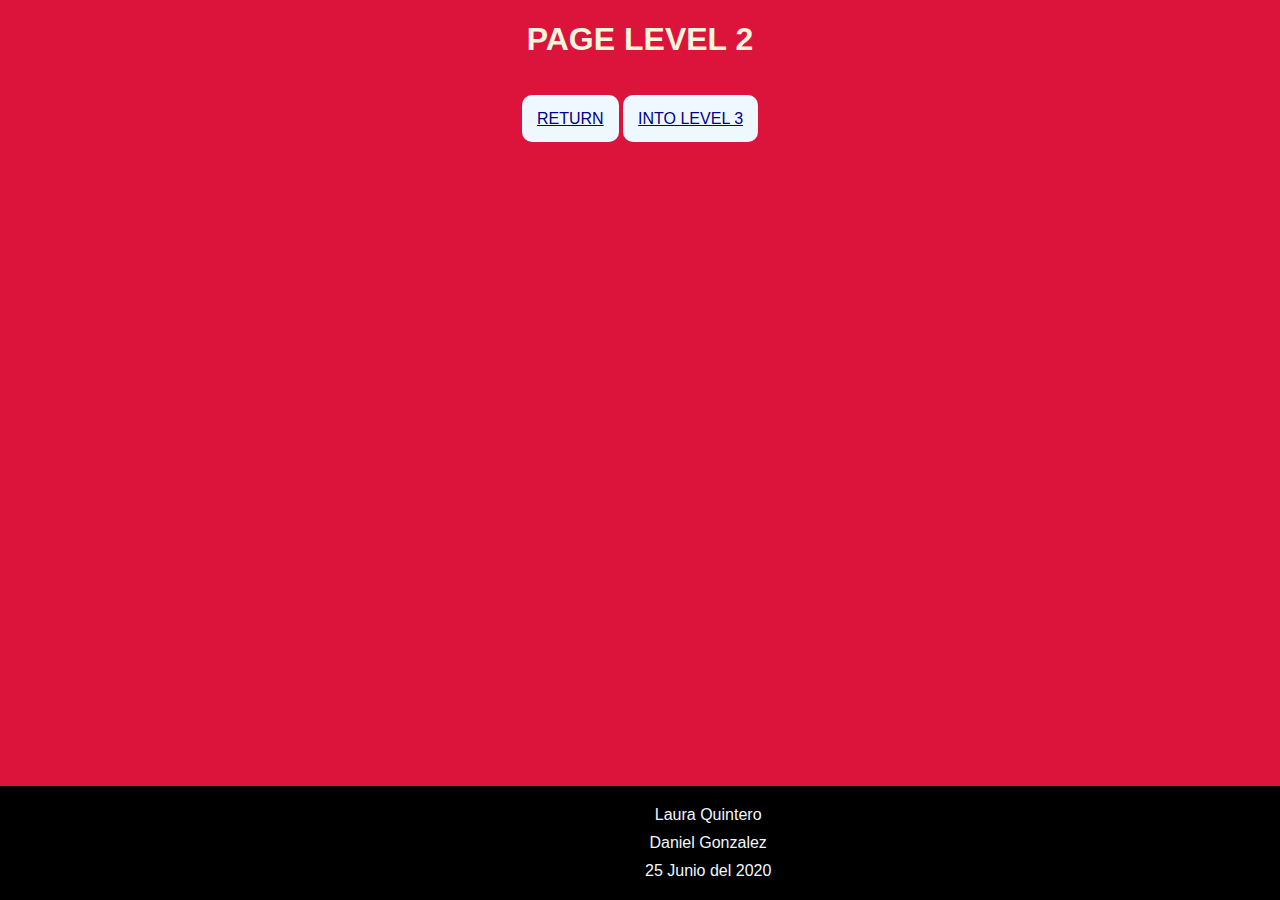
==== paginas/index.html @ 420d53ae "se crea rama propia" ====
<!DOCTYPE html>
<html lang="en">
<head>
    <meta charset="UTF-8">
    <link rel="stylesheet" type="text/css" href="../css/estilo.css">
    <meta name="viewport" content="width=device-width, initial-scale=1.0">
    <meta http-equiv="X-UA-Compatible" content="ie=edge">
    <title>Page level 2 Work class 13</title>
</head>
<body>
    <section id="cabecera">  
        <h1>PAGE LEVEL 2 </h1>
    </section>
    <section id="contenido">
        <div id="contenedorbotones" >
            <a href="../index.html" class="botonnivel">RETURN</a>
            <a href="page3/index.html" class="botonnivel">INTO LEVEL 3</a>

        

    </section>
    <footer>
        <div id="contenedorfooter" >
            <p>Laura Quintero</p>
            <p>Daniel Gonzalez </p>  
            <p>25 Junio del 2020</p>   
        </div>
           
    </footer>
    
</body>
</html>
---- css/estilo.css ----
*{
    font-family: 'Franklin Gothic Medium', 'Arial Narrow', Arial, sans-serif;
}
body{
    background-color: crimson;
}


#cabecera{
    text-align: center;
}
h1{
    color: beige;

}
#contenido{
    text-align: center;
    margin: 10px;
    padding: 30px;
}
#contenedorbotones{
    align-items: center;
    flex-direction: column;
    
}
.botonnivel{
    color: darkblue;
    background-color: aliceblue;
    border-radius: 10px;
    text-align: center;
    padding: 15px;
}

.botonnivel:hover{
    padding: 15px;
    background-color: blue;
    border-radius: 10px;
    color:white;

}

footer{
    position: fixed;
    display: flex;
    margin-top: 20px;
    width: 100%;
    background-color: black;
    color: white;
    padding: 10px;
    left: 0px;
    bottom: 0px;
    align-items: center;
    text-align: center;
    
}
footer:hover{
    filter: opacity(70%);
}

p{
    color: aliceblue;
    margin: 10px;
    align-items: center;
  
}
#contenedorfooter{
    text-align: center;
    flex-direction: column;
    padding-left: 625px;
}
#contenedorfooter:hover{
    filter: opacity(30%);
}
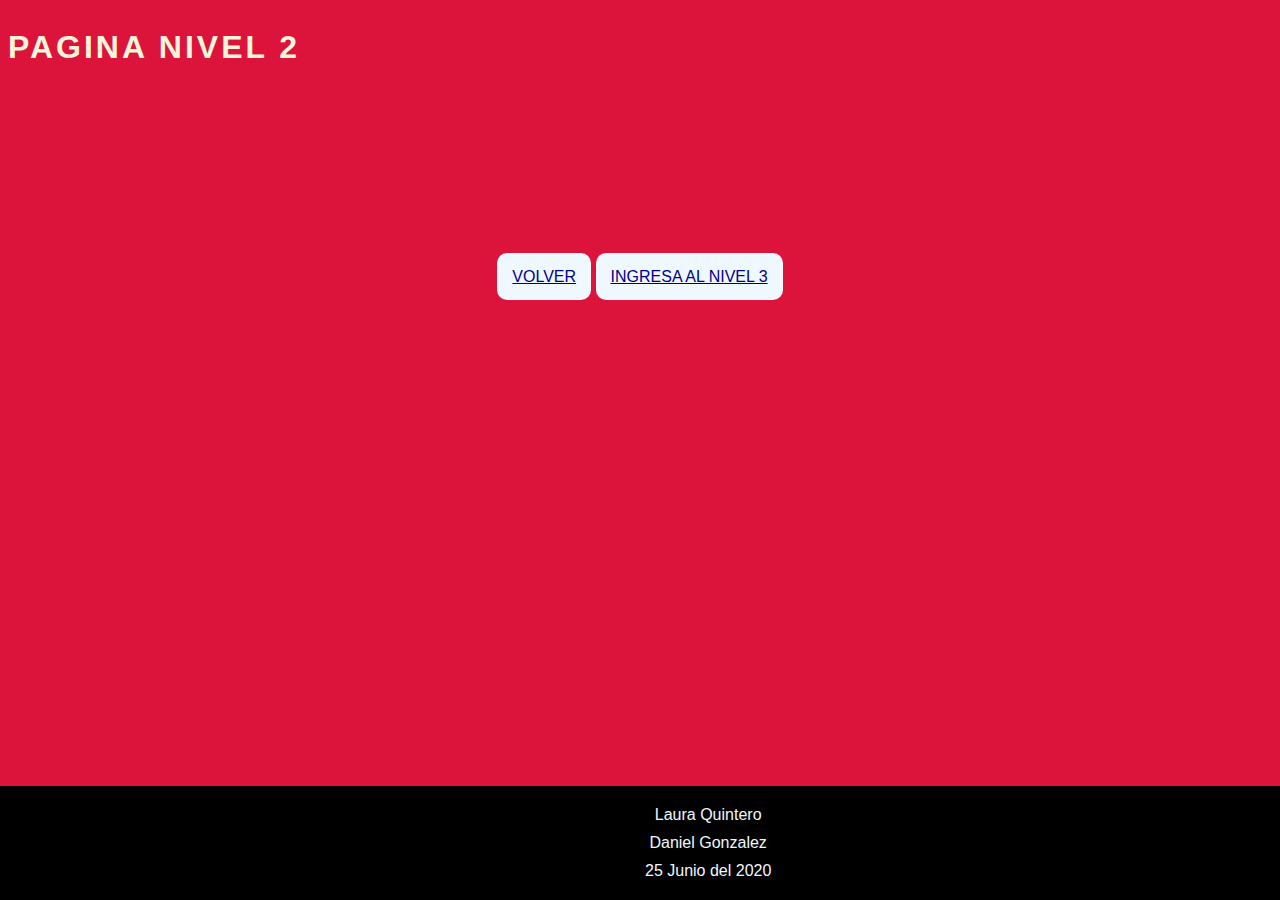
==== commit c265f8a9: "Se agrego trabajo Julio 1" ====
--- a/paginas/index.html
+++ b/paginas/index.html
@@ -5,16 +5,16 @@
     <link rel="stylesheet" type="text/css" href="../css/estilo.css">
     <meta name="viewport" content="width=device-width, initial-scale=1.0">
     <meta http-equiv="X-UA-Compatible" content="ie=edge">
-    <title>Page level 2 Work class 13</title>
+    <title>Pagina Nivel 2 Taller 11</title>
 </head>
 <body>
     <section id="cabecera">  
-        <h1>PAGE LEVEL 2 </h1>
+        <h1>PAGINA NIVEL 2 </h1>
     </section>
     <section id="contenido">
         <div id="contenedorbotones" >
-            <a href="../index.html" class="botonnivel">RETURN</a>
-            <a href="page3/index.html" class="botonnivel">INTO LEVEL 3</a>
+            <a href="../index.html" class="botonnivel">VOLVER</a>
+            <a href="page3/index.html" class="botonnivel">INGRESA AL NIVEL 3</a>
 
         
 
--- a/css/estilo.css
+++ b/css/estilo.css
@@ -72,3 +72,53 @@
     filter: opacity(30%);
 }
 
+.catalogo-actual{
+    background-color: #896978;
+    display: inline-block;
+    color: #fff;
+    margin: 15px;
+    padding: 20px;
+    width: 60px;
+}
+
+#cabecera{
+    display: inline-block;
+}
+
+h1{
+    letter-spacing: 3px;
+}
+
+.resaltar{
+    background-color: #473144;
+}
+
+.contenido1{
+    letter-spacing: 2px;
+    text-align: right;
+    ;
+}
+
+.resalto{
+    background-color: #78CAD2;
+}
+
+.resalte{
+    background-color: #E08D79;
+}
+
+.resaltado{
+    background-color: #F2DC5D;
+}
+
+.catalogo{
+    margin: 15px;
+    padding: 20px;
+}
+
+#contenedorbotones{
+    margin-top: 100px;
+    padding-top: 40px;
+}
+
+
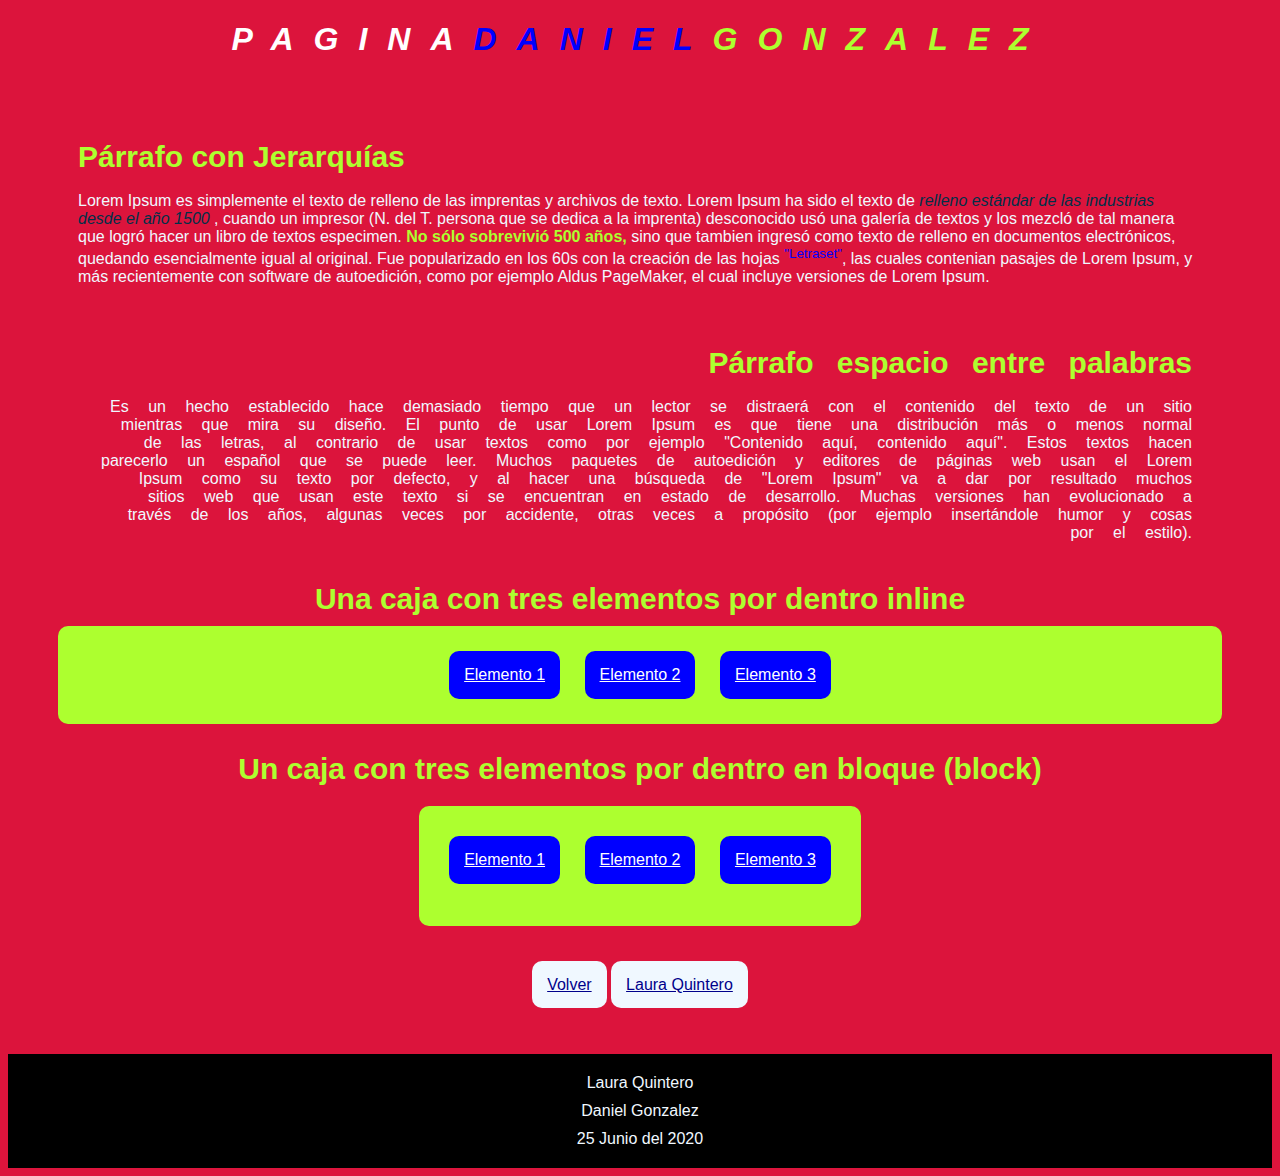
==== commit 2ddf1789: "se termina pagina" ====
--- a/paginas/index.html
+++ b/paginas/index.html
@@ -5,18 +5,44 @@
     <link rel="stylesheet" type="text/css" href="../css/estilo.css">
     <meta name="viewport" content="width=device-width, initial-scale=1.0">
     <meta http-equiv="X-UA-Compatible" content="ie=edge">
-    <title>Pagina Nivel 2 Taller 11</title>
+    <title>Page level 2 Work class 13</title>
 </head>
 <body>
     <section id="cabecera">  
-        <h1>PAGINA NIVEL 2 </h1>
+        <h1> <i class="titulo1">PAGINA</i><i class="titulo2">DANIEL</i><i class="titulo3">GONZALEZ</i>   </h1>
     </section>
     <section id="contenido">
+      
+        <div class="contenedor-parrafo">
+            <p>
+                
+                <b class="parrafo1" >Párrafo con Jerarquías</b> <br><br>
+                Lorem Ipsum es simplemente el texto de relleno de las imprentas y archivos de texto. Lorem Ipsum ha sido el texto de  <em class="parrafo2" >relleno estándar    de las industrias desde el año 1500</em> , cuando un impresor (N. del T. persona que se dedica a la imprenta) desconocido usó una galería                 de textos y los mezcló de tal manera que logró hacer un libro de textos especimen. <strong class="parrafo3">No sólo sobrevivió 500 años,</strong>  sino que tambien                 ingresó como texto de relleno en documentos electrónicos, quedando esencialmente igual al original.  Fue popularizado en los 60s con                 la creación de las hojas <sup class="parrafo4">"Letraset"</sup>, las cuales contenian pasajes de Lorem Ipsum, y más recientemente con software de autoedición,                 como por ejemplo Aldus PageMaker, el cual incluye versiones de Lorem Ipsum.
+            </p>
+        </div>
+        <div class="contenedor-parrafo2">
+            <p>
+                <b class="parrafo1-2" >Párrafo espacio entre palabras</b> <br><br>
+                Es un hecho establecido hace demasiado tiempo que un lector se distraerá con el contenido del texto de un sitio mientras que mira su diseño. El punto de usar Lorem Ipsum es que tiene una distribución más o menos normal de las letras, al contrario de usar textos como por ejemplo "Contenido aquí, contenido aquí". Estos textos hacen parecerlo un español que se puede leer. Muchos paquetes de autoedición y editores de páginas web usan el Lorem Ipsum como su texto por defecto, y al hacer una búsqueda de "Lorem Ipsum" va a dar por resultado muchos sitios web que usan este texto si se encuentran en estado de desarrollo. Muchas versiones han evolucionado a través de los años, algunas veces por accidente, otras veces a propósito (por ejemplo insertándole humor y cosas por el estilo).
+
+            </p>
+        </div>
+        <b class="parrafo1" >Una caja con tres elementos por dentro inline</b> 
+        <div class="contenedor-elementos-inline">
+              <a href="" class="elemento-inline">Elemento 1</a> 
+              <a href="" class="elemento-inline">Elemento 2</a> 
+              <a href="" class="elemento-inline">Elemento 3</a> 
+        </div><br>
+        <b class="parrafo1" >Un caja con tres elementos por dentro en bloque (block)</b> <br>
+        <div class="contenedor-elementos-inline-block">
+              <a href="" class="elemento-inline">Elemento 1</a> 
+              <a href="" class="elemento-inline">Elemento 2</a> 
+              <a href="" class="elemento-inline">Elemento 3</a> 
+        </div>
         <div id="contenedorbotones" >
-            <a href="../index.html" class="botonnivel">VOLVER</a>
-            <a href="page3/index.html" class="botonnivel">INGRESA AL NIVEL 3</a>
-
-        
+            <a href="../index.html" class="botonnivel">Volver</a>
+            <a href="page3/index.html" class="botonnivel">Laura Quintero</a>
+        </div>
 
     </section>
     <footer>
--- a/css/estilo.css
+++ b/css/estilo.css
@@ -11,12 +11,14 @@
 }
 h1{
     color: beige;
+    
 
 }
 #contenido{
     text-align: center;
     margin: 10px;
     padding: 30px;
+
 }
 #contenedorbotones{
     align-items: center;
@@ -40,19 +42,16 @@
 }
 
 footer{
-    position: fixed;
-    display: flex;
-    margin-top: 20px;
-    width: 100%;
     background-color: black;
     color: white;
+    margin-top: 30px;
     padding: 10px;
     left: 0px;
     bottom: 0px;
     align-items: center;
     text-align: center;
-    
 }
+   
 footer:hover{
     filter: opacity(70%);
 }
@@ -66,59 +65,74 @@
 #contenedorfooter{
     text-align: center;
     flex-direction: column;
-    padding-left: 625px;
+   
+    
 }
 #contenedorfooter:hover{
     filter: opacity(30%);
 }
-
-.catalogo-actual{
-    background-color: #896978;
-    display: inline-block;
-    color: #fff;
-    margin: 15px;
-    padding: 20px;
-    width: 60px;
+.titulo3{
+    letter-spacing: 20px;
+    color: greenyellow;
 }
-
-#cabecera{
+.titulo2{
+    letter-spacing: 20px;
+    color: blue;
+}
+.titulo1{
+    letter-spacing: 20px;
+    color: white;
+}
+.contenedor-parrafo{
+    margin: 10px;
+    padding: 10px;
+    text-align:left;
+}
+.parrafo1{
+    color:greenyellow;
+    font-size: 30px;
+}
+.parrafo2{
+    color: #003049;
+}
+.parrafo3{
+    color:greenyellow;
+}
+.parrafo4{
+    color: blue;
+}
+.contenedor-parrafo2{
+   text-align: right;
+   margin: 10px;
+   padding: 20px;
+   word-spacing: 15px;
+}
+.parrafo1-2{
+    color:greenyellow;
+    font-size: 30px;
+}
+.contenedor-elementos-inline{
+    margin:10px;
+    padding: 15px;
+    background-color: greenyellow; 
+    border-radius: 10px;
+   
+}
+.elemento-inline{
+    padding: 15px;
+    margin: 10px;
+    background-color: blue;
+    color: white;
+    border-radius: 10px;
     display: inline-block;
 }
-
-h1{
-    letter-spacing: 3px;
+.contenedor-elementos-inline-block{
+    margin-bottom: 50px;
+    margin-top: 20px;
+    padding: 20px;
+    background-color: greenyellow; 
+    display: inline-block; 
+    border-radius: 10px;
+    height:80px;
+    
 }
-
-.resaltar{
-    background-color: #473144;
-}
-
-.contenido1{
-    letter-spacing: 2px;
-    text-align: right;
-    ;
-}
-
-.resalto{
-    background-color: #78CAD2;
-}
-
-.resalte{
-    background-color: #E08D79;
-}
-
-.resaltado{
-    background-color: #F2DC5D;
-}
-
-.catalogo{
-    margin: 15px;
-    padding: 20px;
-}
-
-#contenedorbotones{
-    margin-top: 100px;
-    padding-top: 40px;
-}
-
-
